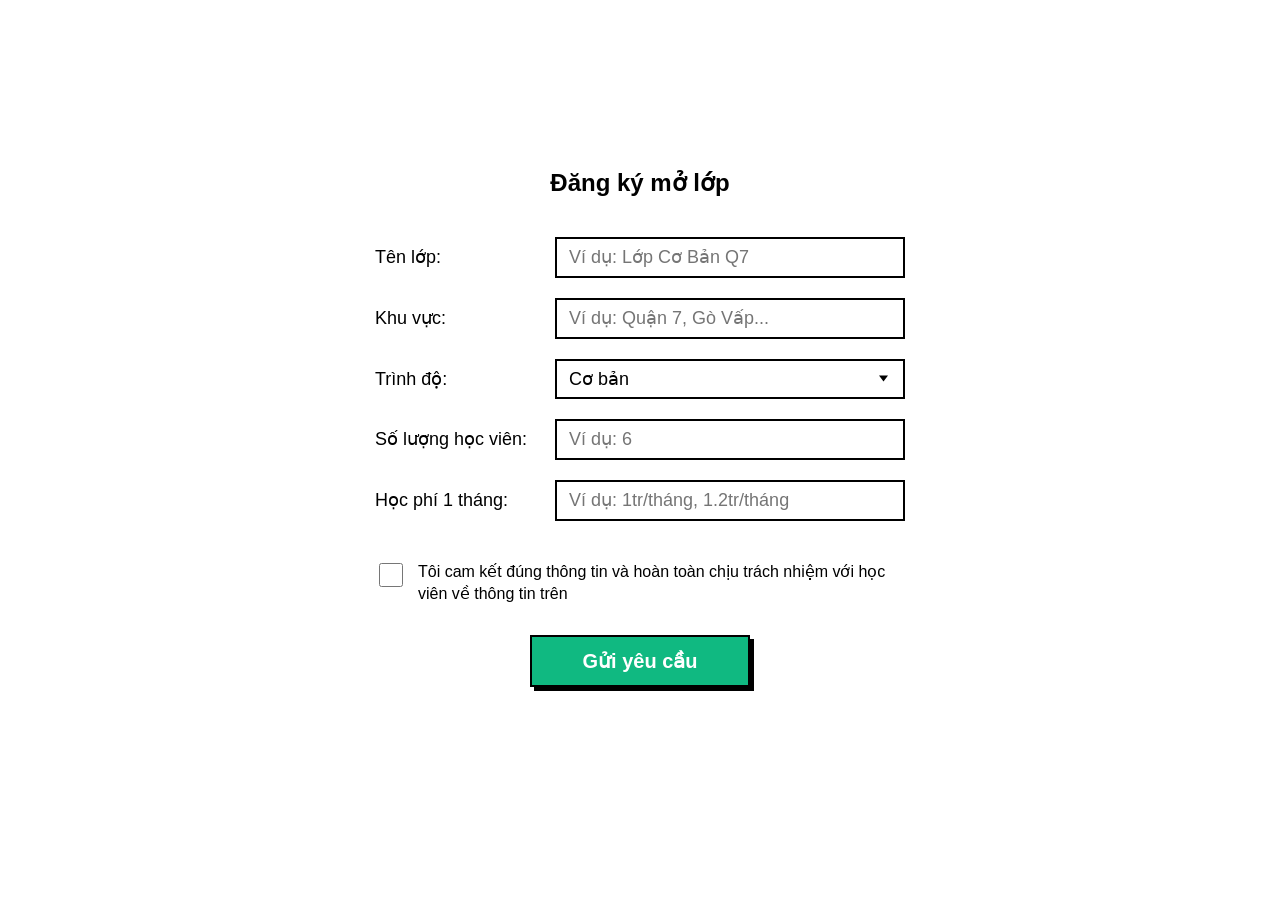
==== dashboard_hlv.html @ 68d44658 "Add files via upload" ====
<!DOCTYPE html>
<html lang="vi">
<head>
    <meta charset="UTF-8">
    <meta name="viewport" content="width=device-width, initial-scale=1.0">
    <title>Đăng ký mở lớp</title>
    <style>
        body {
            font-family: Arial, sans-serif;
            background-color: #ffffff;
            display: flex;
            justify-content: center;
            align-items: center;
            min-height: 100vh;
            margin: 0;
            padding: 20px;
            box-sizing: border-box;
        }
        .form-container {
            text-align: center;
            width: 100%;
            max-width: 650px;
        }
        .title {
            font-size: 24px;
            font-weight: bold;
            margin-bottom: 40px;
        }
        .form-group {
            display: flex;
            align-items: center;
            justify-content: center;
            margin-bottom: 20px;
        }
        .form-group label {
            font-size: 18px;
            width: 180px;
            text-align: left;
            font-weight: 500;
        }
        .input-wrapper {
            width: 350px;
        }
        .form-group input, .form-group select {
            width: 100%;
            padding: 8px 12px;
            font-size: 18px;
            border: 2px solid #000000;
            box-sizing: border-box;
            outline: none;
            background-color: #ffffff;
        }
        select {
            appearance: none;
            background-image: url("data:image/svg+xml;utf8,<svg xmlns='http://www.w3.org/2000/svg' width='100' height='100' fill='%23000000'><polygon points='20,30 80,30 50,70'/></svg>");
            background-repeat: no-repeat;
            background-size: 15px;
            background-position: calc(100% - 12px) center;
            padding-right: 30px !important;
        }
        .agreement-group {
            display: flex;
            align-items: flex-start;
            justify-content: center;
            gap: 12px;
            margin: 40px auto 30px auto;
            max-width: 530px;
            text-align: left;
        }
        .agreement-group input[type="checkbox"] {
            width: 24px;
            height: 24px;
            border: 2px solid #000000;
            cursor: pointer;
            flex-shrink: 0;
            margin-top: 2px;
        }
        .agreement-text {
            font-size: 16px;
            line-height: 1.4;
            user-select: none;
            cursor: pointer;
        }
        .btn-submit {
            background-color: #10b981; 
            color: #ffffff;
            font-size: 20px;
            font-weight: bold;
            padding: 12px 50px;
            border: 2px solid #000000;
            cursor: pointer;
            transition: transform 0.1s, box-shadow 0.1s;
            box-shadow: 4px 4px 0px #000000;
        }
        .btn-submit:hover {
            transform: translate(-2px, -2px);
            box-shadow: 6px 6px 0px #000000;
        }
        .btn-submit:active {
            transform: translate(2px, 2px);
            box-shadow: 2px 2px 0px #000000;
        }
        .status-msg {
            font-size: 16px;
            margin-top: 20px;
            font-weight: 500;
            height: 24px;
        }
    </style>
</head>
<body>

    <div class="form-container">
        <div class="title">Đăng ký mở lớp</div>
        
        <form id="addClassForm">
            <div class="form-group">
                <label for="className">Tên lớp:</label>
                <div class="input-wrapper">
                    <input type="text" id="className" required placeholder="Ví dụ: Lớp Cơ Bản Q7">
                </div>
            </div>
            
            <div class="form-group">
                <label for="area">Khu vực:</label>
                <div class="input-wrapper">
                    <input type="text" id="area" required placeholder="Ví dụ: Quận 7, Gò Vấp...">
                </div>
            </div>
            
            <div class="form-group">
                <label for="level">Trình độ:</label>
                <div class="input-wrapper">
                    <select id="level" required>
                        <option value="Cơ bản">Cơ bản</option>
                        <option value="Nâng cao">Nâng cao</option>
                        <option value="Trẻ em">Trẻ em</option>
                    </select>
                </div>
            </div>
            
            <div class="form-group">
                <label for="slots">Số lượng học viên:</label>
                <div class="input-wrapper">
                    <input type="number" id="slots" min="1" max="50" required placeholder="Ví dụ: 6">
                </div>
            </div>
            
            <div class="form-group">
                <label for="fee">Học phí 1 tháng:</label>
                <div class="input-wrapper">
                    <input type="text" id="fee" required placeholder="Ví dụ: 1tr/tháng, 1.2tr/tháng">
                </div>
            </div>

            <div class="agreement-group">
                <input type="checkbox" id="agreeCheck" required>
                <label for="agreeCheck" class="agreement-text">
                    Tôi cam kết đúng thông tin và hoàn toàn chịu trách nhiệm với học viên về thông tin trên
                </label>
            </div>

            <button type="submit" class="btn-submit">Gửi yêu cầu</button>
            <div class="status-msg" id="statusMsg"></div>
        </form>
    </div>

    <script src="config.js"></script>
    <script>
        const urlParams = new URLSearchParams(window.location.search);
        const currentCoach = urlParams.get('user') || "Huấn luyện viên";
        const currentRole = urlParams.get('role') || "coach"; // Nhận biến role để khi quay về không bị mất quyền

        document.getElementById('addClassForm').addEventListener('submit', function(e) {
            e.preventDefault();
            
            const className = document.getElementById('className').value.trim();
            const area = document.getElementById('area').value.trim();
            const level = document.getElementById('level').value;
            const slots = document.getElementById('slots').value;
            const fee = document.getElementById('fee').value.trim();
            const agreeCheck = document.getElementById('agreeCheck');
            const statusMsg = document.getElementById('statusMsg');

            if (!agreeCheck.checked) {
                statusMsg.style.color = "#ff0000";
                statusMsg.innerText = "Bạn phải tick chọn cam kết thông tin trước khi gửi!";
                return;
            }

            statusMsg.style.color = "#0000ff";
            statusMsg.innerText = "Đang gửi thông tin lớp học lên hệ thống...";

            const callbackName = 'jsonp_create_class_' + Math.round(100000 * Math.random());
            window[callbackName] = function(data) {
                delete window[callbackName];
                document.getElementById(callbackName).remove();

                if (data.status === "success") {
                    statusMsg.style.color = "#008000";
                    statusMsg.innerText = "Đăng ký mở lớp thành công! Đang quay trở lại trang chủ...";
                    document.getElementById('addClassForm').reset();
                    
                    // YÊU CẦU: Sau khi đăng ký xong, tự động đưa HLV về lại trang chủ kèm session định danh sạch sẽ
                    setTimeout(() => {
                        window.location.href = `index.html?user=${encodeURIComponent(currentCoach)}&role=${currentRole}`;
                    }, 1500);
                } else {
                    statusMsg.style.color = "#ff0000";
                    statusMsg.innerText = data.message;
                }
            };

            const script = document.createElement('script');
            script.src = `${CONFIG.WEB_APP_URL}?action=create_class&className=${encodeURIComponent(className)}&area=${encodeURIComponent(area)}&level=${encodeURIComponent(level)}&slots=${encodeURIComponent(slots)}&fee=${encodeURIComponent(fee)}&coach=${encodeURIComponent(currentCoach)}&callback=${callbackName}`;
            script.id = callbackName;
            
            script.onerror = function() {
                statusMsg.style.color = "#ff0000";
                statusMsg.innerText = "Lỗi kết nối dữ liệu. Vui lòng kiểm tra cấu hình script.";
                delete window[callbackName];
            };

            document.body.appendChild(script);
        });
    </script>
</body>
</html>
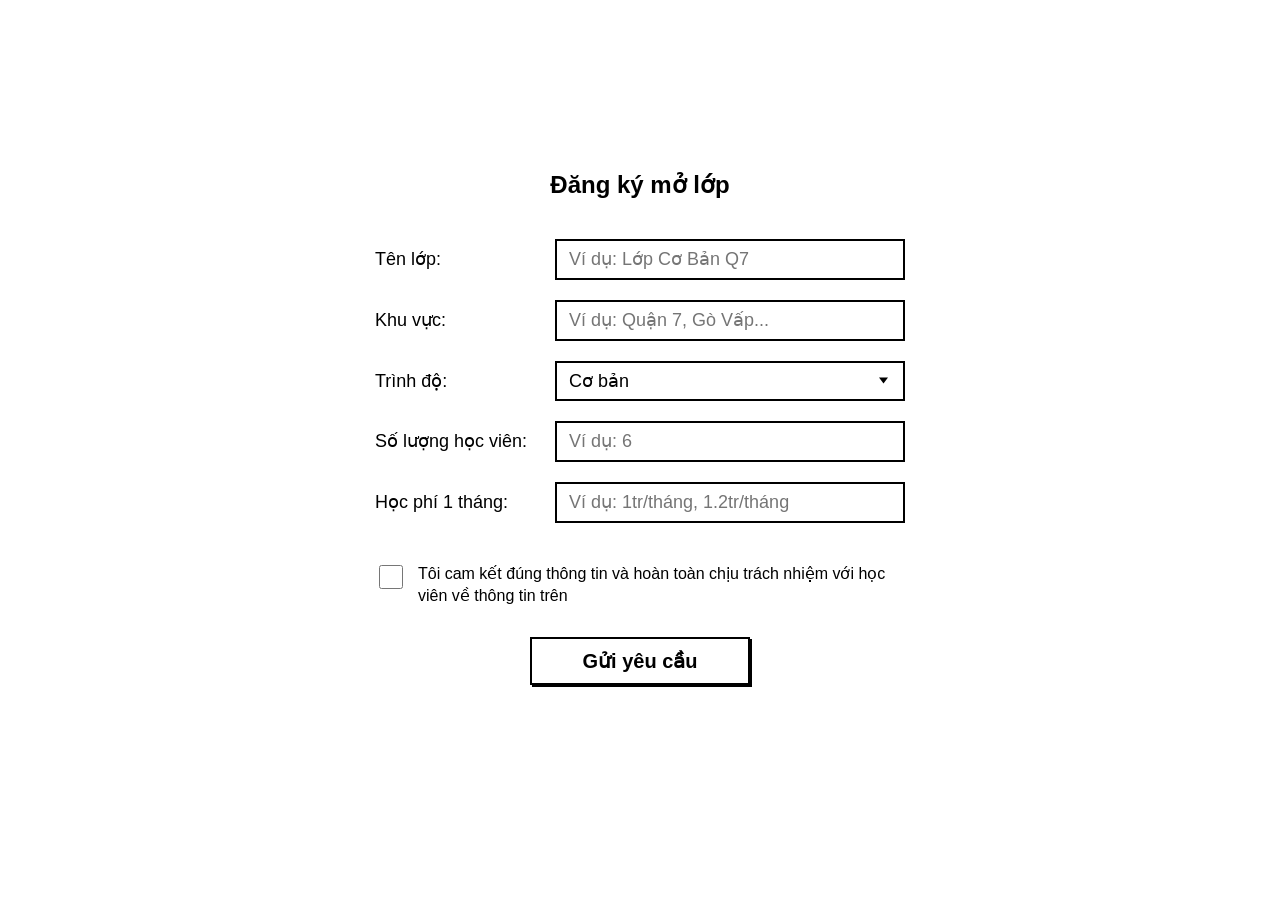
==== commit a88997ac: "Add files via upload" ====
--- a/dashboard_hlv.html
+++ b/dashboard_hlv.html
@@ -4,6 +4,7 @@
     <meta charset="UTF-8">
     <meta name="viewport" content="width=device-width, initial-scale=1.0">
     <title>Đăng ký mở lớp</title>
+    <link rel="stylesheet" href="style.css">
     <style>
         body {
             font-family: Arial, sans-serif;
@@ -81,25 +82,7 @@
             user-select: none;
             cursor: pointer;
         }
-        .btn-submit {
-            background-color: #10b981; 
-            color: #ffffff;
-            font-size: 20px;
-            font-weight: bold;
-            padding: 12px 50px;
-            border: 2px solid #000000;
-            cursor: pointer;
-            transition: transform 0.1s, box-shadow 0.1s;
-            box-shadow: 4px 4px 0px #000000;
-        }
-        .btn-submit:hover {
-            transform: translate(-2px, -2px);
-            box-shadow: 6px 6px 0px #000000;
-        }
-        .btn-submit:active {
-            transform: translate(2px, 2px);
-            box-shadow: 2px 2px 0px #000000;
-        }
+        /* Loại bỏ các CSS cấu hình nút bấm cũ để dùng .btn-common từ style.css */
         .status-msg {
             font-size: 16px;
             margin-top: 20px;
@@ -160,7 +143,7 @@
                 </label>
             </div>
 
-            <button type="submit" class="btn-submit">Gửi yêu cầu</button>
+            <button type="submit" class="btn-common" style="font-size: 20px; padding: 10px 50px;">Gửi yêu cầu</button>
             <div class="status-msg" id="statusMsg"></div>
         </form>
     </div>
@@ -169,7 +152,7 @@
     <script>
         const urlParams = new URLSearchParams(window.location.search);
         const currentCoach = urlParams.get('user') || "Huấn luyện viên";
-        const currentRole = urlParams.get('role') || "coach"; // Nhận biến role để khi quay về không bị mất quyền
+        const currentRole = urlParams.get('role') || "coach";
 
         document.getElementById('addClassForm').addEventListener('submit', function(e) {
             e.preventDefault();
@@ -201,7 +184,6 @@
                     statusMsg.innerText = "Đăng ký mở lớp thành công! Đang quay trở lại trang chủ...";
                     document.getElementById('addClassForm').reset();
                     
-                    // YÊU CẦU: Sau khi đăng ký xong, tự động đưa HLV về lại trang chủ kèm session định danh sạch sẽ
                     setTimeout(() => {
                         window.location.href = `index.html?user=${encodeURIComponent(currentCoach)}&role=${currentRole}`;
                     }, 1500);
--- a/style.css
+++ b/style.css
@@ -0,0 +1,100 @@
+/* ==========================================================================
+   STYLE.CSS - ĐỒNG BỘ NÚT BẤM & HIỆU ỨNG THEO PHONG CÁCH NEO-BRUTALISM
+   ========================================================================== */
+
+/* 1. NÚT ĐĂNG NHẬP / ĐĂNG KÝ (AUTH BUTTONS) */
+.btn-auth {
+    display: inline-block;
+    text-decoration: none;
+    color: #000000;
+    font-weight: bold;
+    font-size: 14px;
+    padding: 8px 16px;
+    background-color: #ffffff;
+    border: 2px solid #000000;
+    box-shadow: 2px 2px 0px #000000;
+    transition: 0.1s;
+    cursor: pointer;
+    text-align: center;
+    box-sizing: border-box;
+}
+
+/* 2. NÚT CHỨC NĂNG CHUNG (MỞ LỚP, QUẢN LÝ, ĐĂNG XUẤT, ĐĂNG KÝ LỚP HỌC) */
+.btn-open-class, 
+.btn-logout,
+.btn-register,
+.btn-common {
+    display: inline-block;
+    font-size: 14px;
+    font-weight: bold;
+    cursor: pointer;
+    border: 2px solid #000000;
+    background: #ffffff;
+    padding: 6px 14px;
+    text-decoration: none;
+    box-shadow: 2px 2px 0px #000000;
+    transition: 0.1s;
+    text-align: center;
+    box-sizing: border-box;
+}
+
+/* Định nghĩa màu chữ đặc trưng ban đầu khi chưa hover */
+.btn-open-class {
+    color: #008000;
+}
+.btn-logout {
+    color: #ff0000;
+}
+.btn-register,
+.btn-common {
+    color: #000000;
+}
+
+/* 3. HIỆU ỨNG ANIMATION HOVER CHUNG TOÀN DIỆN (NỀN ĐEN - CHỮ TRẮNG - LÚN NÚT) */
+.btn-auth:hover,
+.btn-open-class:hover, 
+.btn-logout:hover,
+.btn-register:hover,
+.btn-common:hover {
+    background-color: #000000 !important;
+    color: #ffffff !important;
+    transform: translate(-1px, -1px);
+    box-shadow: 3px 3px 0px #000000;
+}
+
+/* Trạng thái nút bị khóa (Disabled) khi lớp đã đầy */
+.btn-register:disabled,
+.btn-common:disabled {
+    background: #e5e7eb !important; 
+    color: #9ca3af !important; 
+    border-color: #d1d5db !important; 
+    cursor: not-allowed !important; 
+    box-shadow: none !important;
+    transform: none !important;
+}
+
+/* 4. NÚT MŨI TÊN ĐIỀU HƯỚNG SLIDER */
+.arrow-btn {
+    background: #ffffff;
+    border: 2px solid #000000;
+    cursor: pointer;
+    padding: 10px 8px;
+    display: flex;
+    align-items: center;
+    justify-content: center;
+    box-shadow: 3px 3px 0px #000000;
+    transition: 0.1s;
+}
+.arrow-btn svg { 
+    width: 20px; 
+    height: 35px; 
+    transition: 0.1s;
+}
+.arrow-btn:hover {
+    background: #000000 !important;
+    transform: translate(-1px, -1px);
+    box-shadow: 4px 4px 0px #000000;
+}
+.arrow-btn:hover svg polygon {
+    stroke: #ffffff !important;
+}
